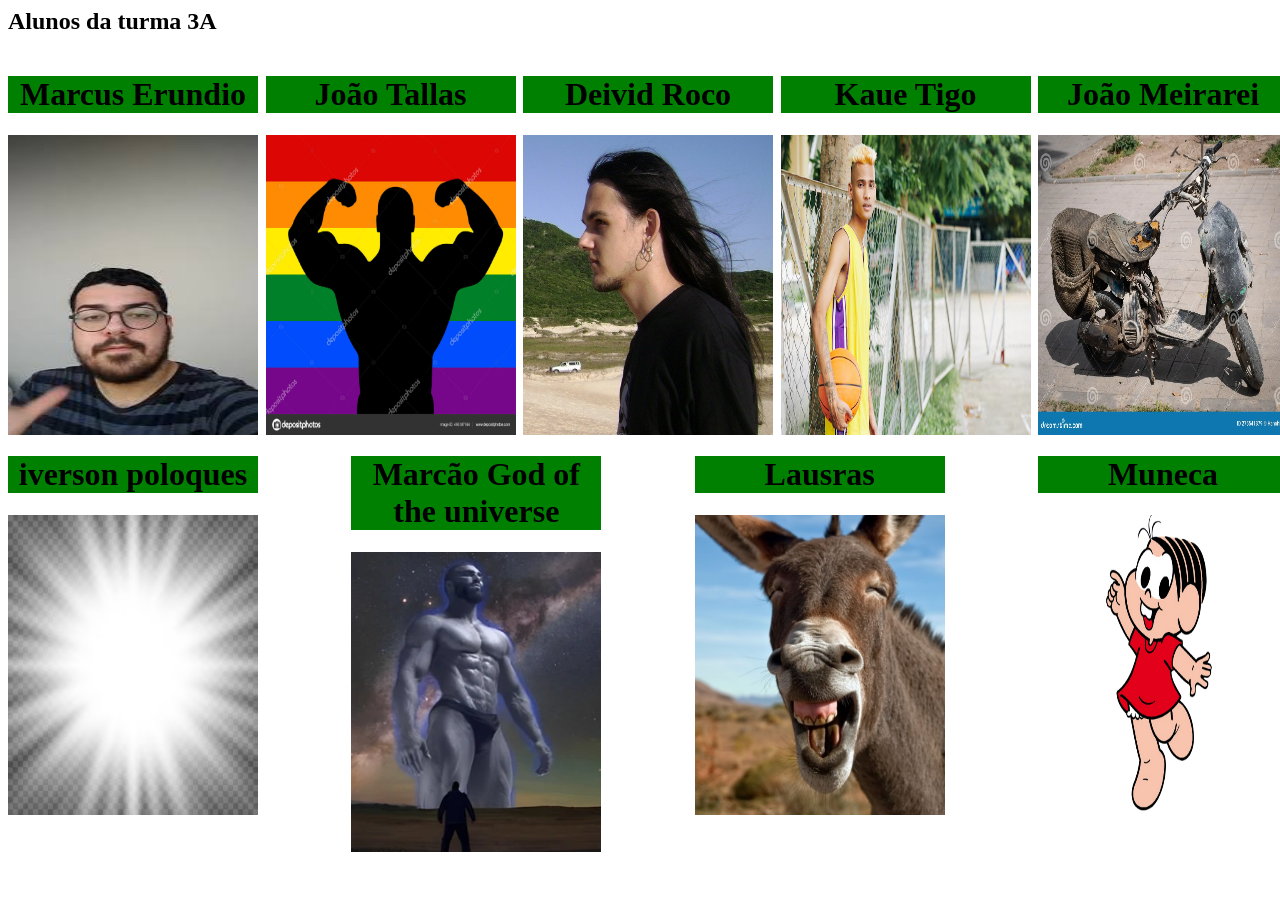
==== marcos/novo/index.html @ 2f517dee "Add files via upload" ====
<html lang="pb-br">
<head>
    <meta charset="UTF-8">
    <meta name="viewport" content="width=device-width, initial-scale=1.0">
    <title>Animais da minha turma</title>
    <link rel="stylesheet" href="style.css">
</head>
<body>
    <h2>Alunos da turma 3A</h2>
    <div class="grade-alunos">
       
    <div class="caixa-aluno">
        <h1>Marcus Erundio</h1>
       <img class="girafa" src="img/images.jpeg" alt="Dodo3">
    </div>
    <div class="caixa-aluno">
        <h1>João Tallas</h1>
        <img class="girafa" src="img/depositphotos_493187164-stock-illustration-gay-flag-background-man-muscular.jpg" alt="pomba">
    </div>
    <div class="caixa-aluno">
        <h1>Deivid Roco</h1>
        <img class="girafa" src="img/gqwreasd.jpg" alt="chouchou">
    </div>
    <div class="caixa-aluno">
        <h1>Kaue Tigo</h1>
        <img class="girafa" src="img/jovem-jogador-de-basquete-magro_274689-8343.avif" alt="esquilo">
    </div>
    <div class="caixa-aluno">
        <h1>João Meirarei</h1>
        <img class="girafa" src="img/velha-moto-suja-de-enferrujada-275541379.webp" alt="flamingo">
    </div>
    <div class="caixa-aluno">
        <h1>iverson poloques</h1>
        <img class="girafa" src="img/o-sinalizador-de-luz-branca-brilhante-explodiu-em-fundo-transparente_90220-398.avif" alt="burro">
    </div>
    <div class="caixa-aluno">
        <h1>Marcão God of <br> the universe</h1>
        <img class="girafa" src="img/Giga_Chad.webp" alt="imagem de girafa">
    </div>
    <div class="caixa-aluno">
        <h1>Lausras</h1>
        <img class="girafa" src="img/mula-manca-3.jpg" alt="laura">
    </div>
    <div class="caixa-aluno">
        <h1>Muneca</h1>
        <img class="girafa" src="img/monica.webp" alt="burro">
    </div>
</div>
<!--comentário no html-->
</body>
</html>
<!DOCTYPE html>
<html lang="PT-br">
<head>
    <meta charset="UTF-8">
    <meta name="viewport" content="width=device-width, initial-scale=1.0">
    <title>Document</title>
    <link rel="stylesheet" href="style.css">
    </head>
   
<body>
   
</body>
</html>
---- marcos/novo/style.css ----
body{
    height: 100%;
    width: 100%;
}
.girafa{
   width: 250px;
   height: 300px;
}
h1{
/*align-text:center;*/
text-align: center;
background:green;
}
.grade-alunos{

    width:100%;
    height: 80%;
    display:flex;
    content: fit;
    justify-content: space-between;
 /*   background-color: blue;*/
 flex-wrap: wrap;
}
caixa-aluno{
    width: fit-content;
    height:fit-content
}
---- marcos/novo/style.css ----
body{
    height: 100%;
    width: 100%;
}
.girafa{
   width: 250px;
   height: 300px;
}
h1{
/*align-text:center;*/
text-align: center;
background:green;
}
.grade-alunos{

    width:100%;
    height: 80%;
    display:flex;
    content: fit;
    justify-content: space-between;
 /*   background-color: blue;*/
 flex-wrap: wrap;
}
caixa-aluno{
    width: fit-content;
    height:fit-content
}
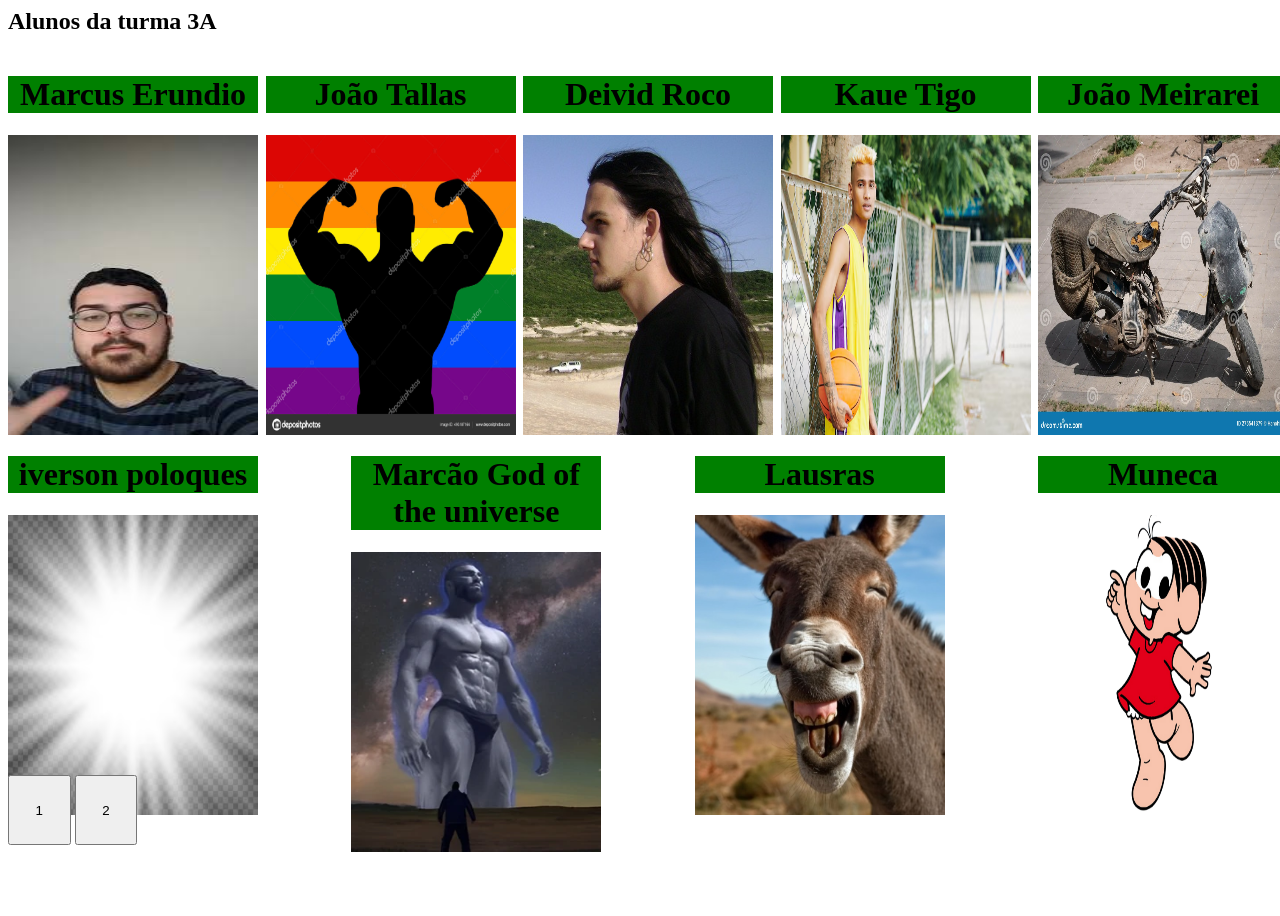
==== commit 9f6fb235: "Add files via upload" ====
--- a/marcos/novo/index.html
+++ b/marcos/novo/index.html
@@ -5,7 +5,7 @@
     <title>Animais da minha turma</title>
     <link rel="stylesheet" href="style.css">
 </head>
-<body>
+<body class="divbotao1" id="divbotao">
     <h2>Alunos da turma 3A</h2>
     <div class="grade-alunos">
        
@@ -46,19 +46,12 @@
         <img class="girafa" src="img/monica.webp" alt="burro">
     </div>
 </div>
-<!--comentário no html-->
+
+<div >
+    <button id="botao">1</button>
+    <button id="botao2">2</button>
+</div>
+
 </body>
-</html>
-<!DOCTYPE html>
-<html lang="PT-br">
-<head>
-    <meta charset="UTF-8">
-    <meta name="viewport" content="width=device-width, initial-scale=1.0">
-    <title>Document</title>
-    <link rel="stylesheet" href="style.css">
-    </head>
-   
-<body>
-   
-</body>
+<script src="script.js"></script>
 </html>
--- a/marcos/novo/style.css
+++ b/marcos/novo/style.css
@@ -7,7 +7,6 @@
    height: 300px;
 }
 h1{
-/*align-text:center;*/
 text-align: center;
 background:green;
 }
@@ -18,10 +17,21 @@
     display:flex;
     content: fit;
     justify-content: space-between;
- /*   background-color: blue;*/
  flex-wrap: wrap;
 }
 caixa-aluno{
     width: fit-content;
     height:fit-content
+}
+
+#divbotao {
+    align-items: center;
+}
+
+#botao {
+    padding: 2%;
+}
+
+#botao2 {
+    padding: 2%;
 }
